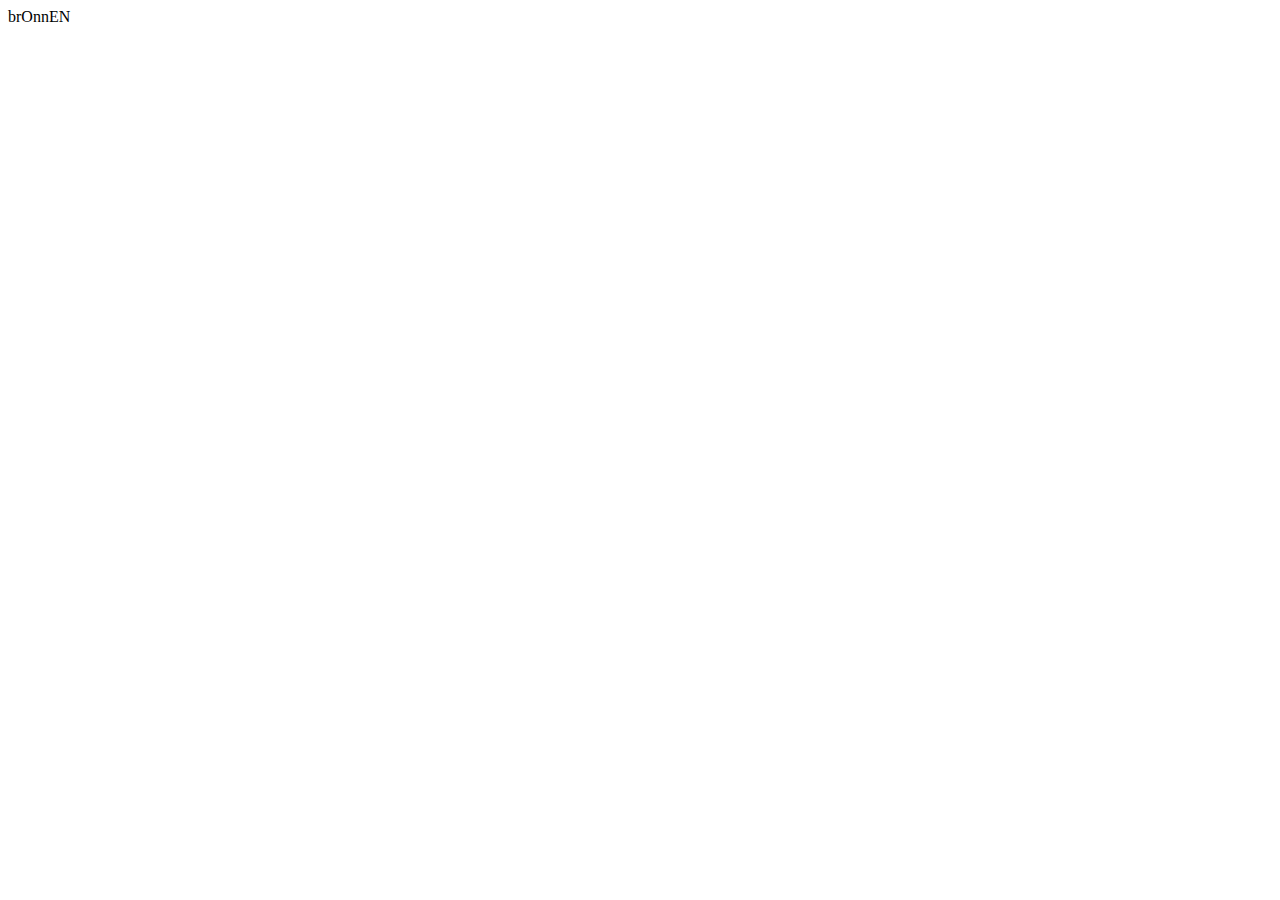
==== bronnen.html @ a64ca59b "Volledig nieuwe site" ====
<!DOCTYPE html>
<html lang="en">
<head>
    <meta charset="UTF-8">
    <meta http-equiv="X-UA-Compatible" content="IE=edge">
    <meta name="viewport" content="width=device-width, initial-scale=1.0">
    <title>Document</title>
</head>
<body>
    brOnnEN
</body>
</html>
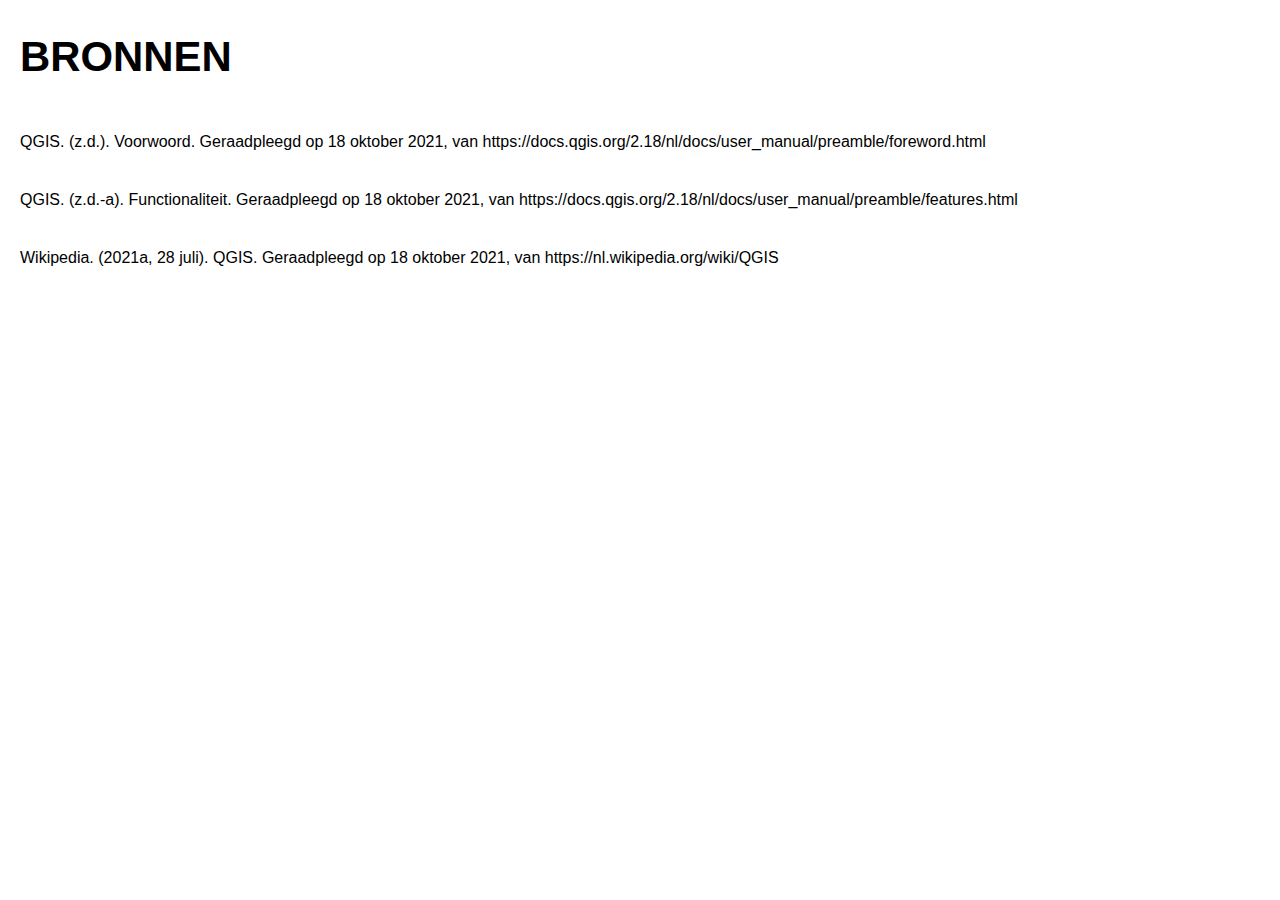
==== commit 5001c548: "update uitleg bronnen blabla" ====
--- a/bronnen.html
+++ b/bronnen.html
@@ -1,12 +1,42 @@
 <!DOCTYPE html>
 <html lang="en">
+
 <head>
     <meta charset="UTF-8">
     <meta http-equiv="X-UA-Compatible" content="IE=edge">
     <meta name="viewport" content="width=device-width, initial-scale=1.0">
-    <title>Document</title>
+    <title>Bronnen</title>
+    
+    <link rel="stylesheet" href="css/global/global.css">
+
+    <style>
+    ul{
+        list-style: none;
+        font-family: sans-serif;
+        padding-left: 0;
+    }
+
+    li, h1{
+        padding: 20px;
+    }
+
+    </style>
 </head>
 <body>
-    brOnnEN
+    <h1>BRONNEN</h1>
+    <ul>
+        <li>
+            QGIS. (z.d.). Voorwoord. Geraadpleegd op 18 oktober 2021, van
+            https://docs.qgis.org/2.18/nl/docs/user_manual/preamble/foreword.html
+        </li>
+        <li>
+            QGIS. (z.d.-a). Functionaliteit. Geraadpleegd op 18 oktober 2021, van
+            https://docs.qgis.org/2.18/nl/docs/user_manual/preamble/features.html
+        </li>
+        <li>
+            Wikipedia. (2021a, 28 juli). QGIS. Geraadpleegd op 18 oktober 2021, van https://nl.wikipedia.org/wiki/QGIS
+        </li>
+    </ul>
 </body>
+
 </html>--- a/css/global/global.css
+++ b/css/global/global.css
@@ -0,0 +1,77 @@
+h1,
+h2,
+h3,
+h4,
+h5,
+h6 {
+  font-family: "Quicksand", sans-serif;
+}
+
+h1.xxl {
+  font-size: 4.236rem;
+}
+
+h1 {
+  font-size: 2.618rem;
+}
+
+h2 {
+  font-size: 1.618rem;
+}
+
+h3,
+h4 {
+  font-size: 1rem;
+}
+
+h5,
+h6 {
+  font-size: 0.618rem;
+}
+
+h1,
+h2 {
+  line-height: 1.75;
+}
+
+h3,
+h4 {
+  line-height: 1.25;
+}
+
+h5,
+h6 {
+  line-height: 1.125;
+}
+
+* {
+  padding: 0;
+  margin: 0;
+}
+
+html {
+  font-family: "Open Sans", sans-serif;
+  scroll-behavior: smooth;
+}
+
+#myBtn {
+  width: 50px;
+  display: none;
+  position: fixed;
+  bottom: 20px;
+  right: 30px;
+  z-index: 999;
+  border: none;
+  outline: none;
+  background-color: rgba(86, 130, 89, 0.7);
+  color: white;
+  cursor: pointer;
+  padding: 15px;
+  border-radius: 100%;
+  font-size: 18px;
+}
+
+#myBtn:hover {
+  background-color: #568259;
+}
+/*# sourceMappingURL=global.css.map */